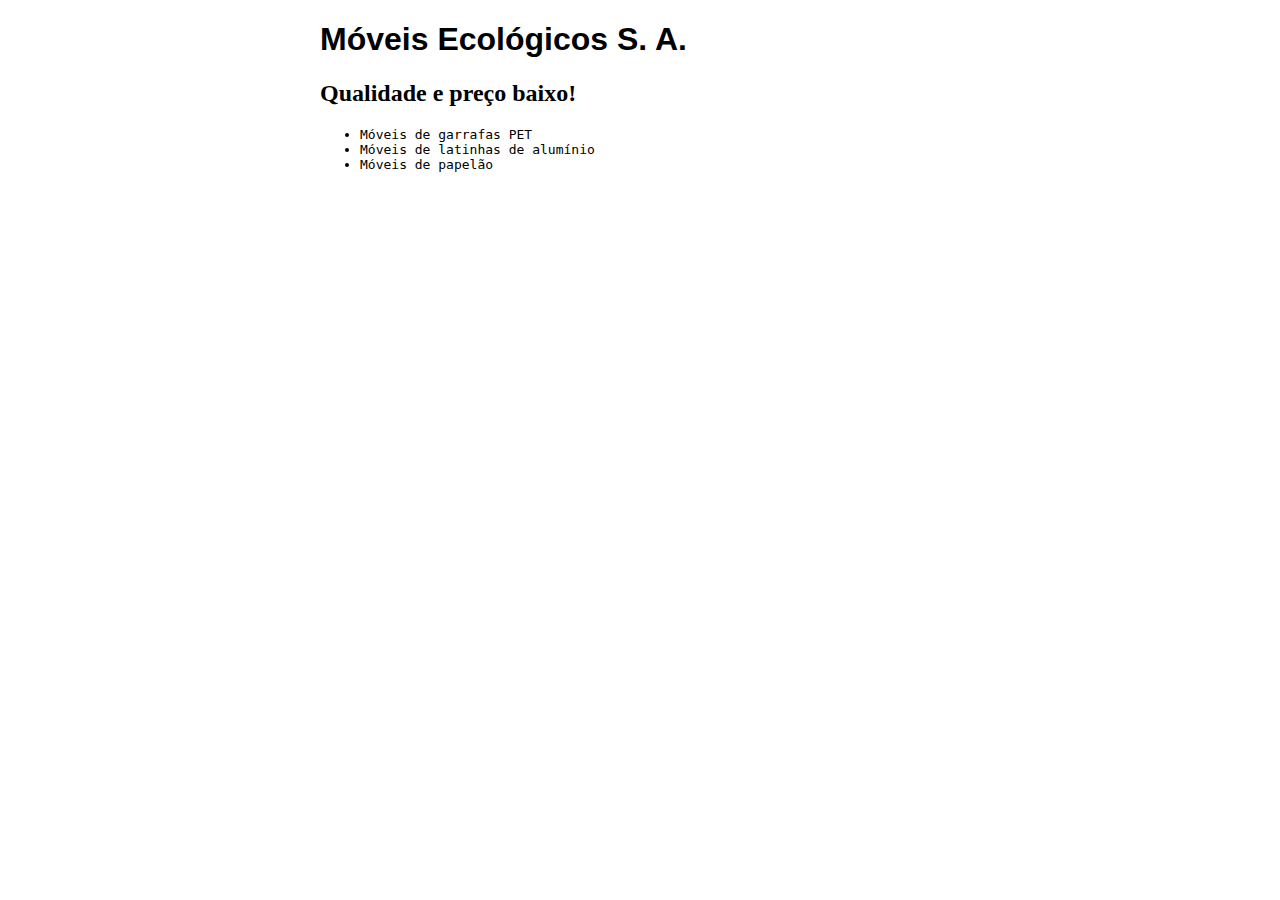
==== index.html @ a7259bd0 "Adicionado Banner ao abrir página" ====
<!DOCTYPE html>
<html>
<head>
<meta charset="utf-8" />
<title>Móveis Ecológicos</title>
<meta name="description" content="Móveis ecológicos">
<meta name="keywords" content="moveis ecologicos">
<link rel="stylesheet" href="estilos.css">
<script src="principal.js"></script>
</head>
<body onload="trocaBanner();">
<h1>Móveis Ecológicos S. A.</h1>
<h2 id="mensagem"></h2>

<ul>
<li>Móveis de garrafas PET</li>
<li>Móveis de latinhas de alumínio</li>
<li>Móveis de papelão</li>
</ul>
</body>
</html>
---- estilos.css ----
h1 {
font-family: sans-serif;
}
li {
font-family: monospace;
}
body {
width: 50%;
margin: auto;
}
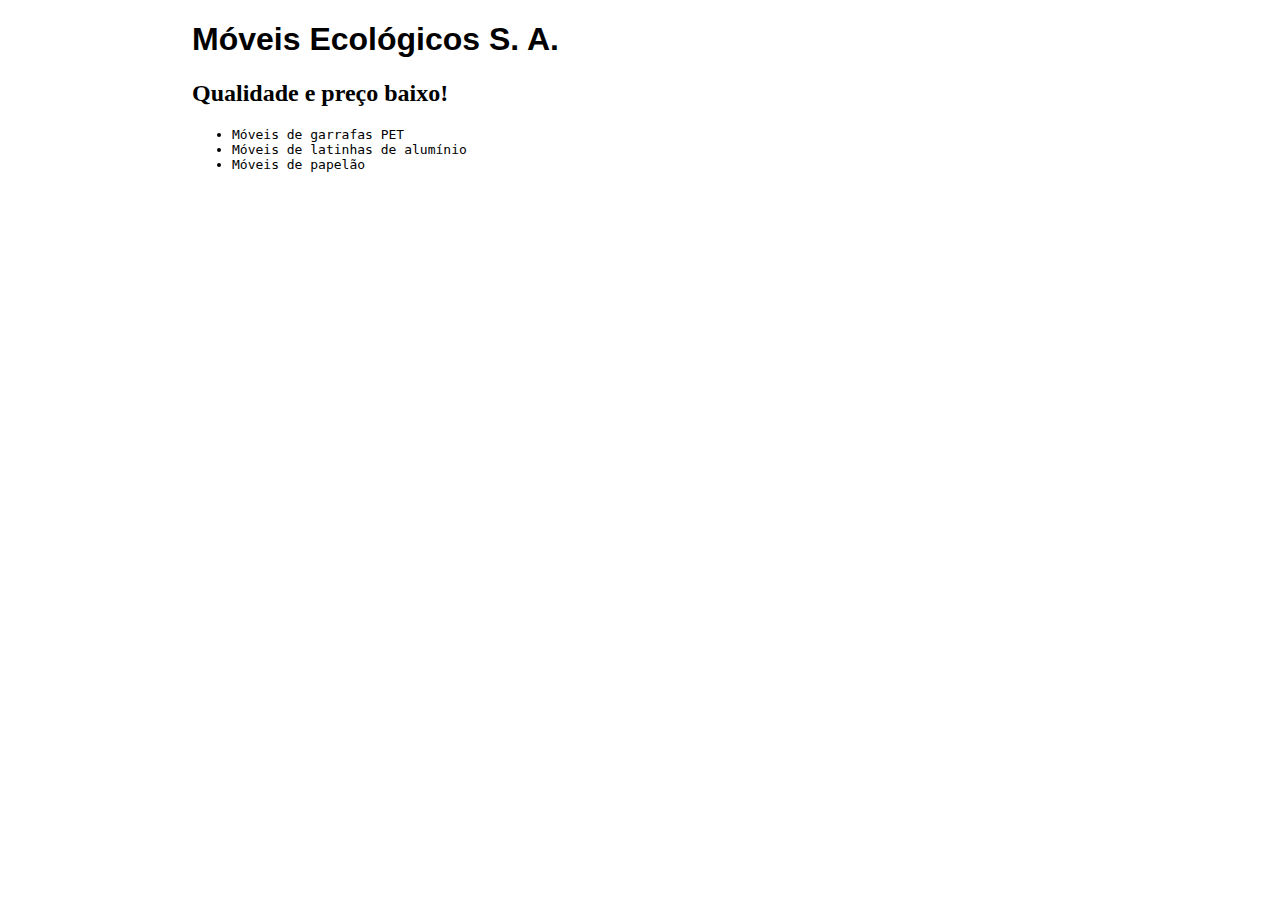
==== commit 397ec4d1: "Renomeado arquivo css para o padrão principal.css" ====
--- a/index.html
+++ b/index.html
@@ -5,7 +5,7 @@
 <title>Móveis Ecológicos</title>
 <meta name="description" content="Móveis ecológicos">
 <meta name="keywords" content="moveis ecologicos">
-<link rel="stylesheet" href="estilos.css">
+<link rel="stylesheet" href="principal.css">
 <script src="principal.js"></script>
 </head>
 <body onload="trocaBanner();">
--- a/principal.css
+++ b/principal.css
@@ -0,0 +1,10 @@
+h1 {
+font-family: sans-serif;
+}
+li {
+font-family: monospace;
+}
+body {
+width: 70%;
+margin: auto;
+}
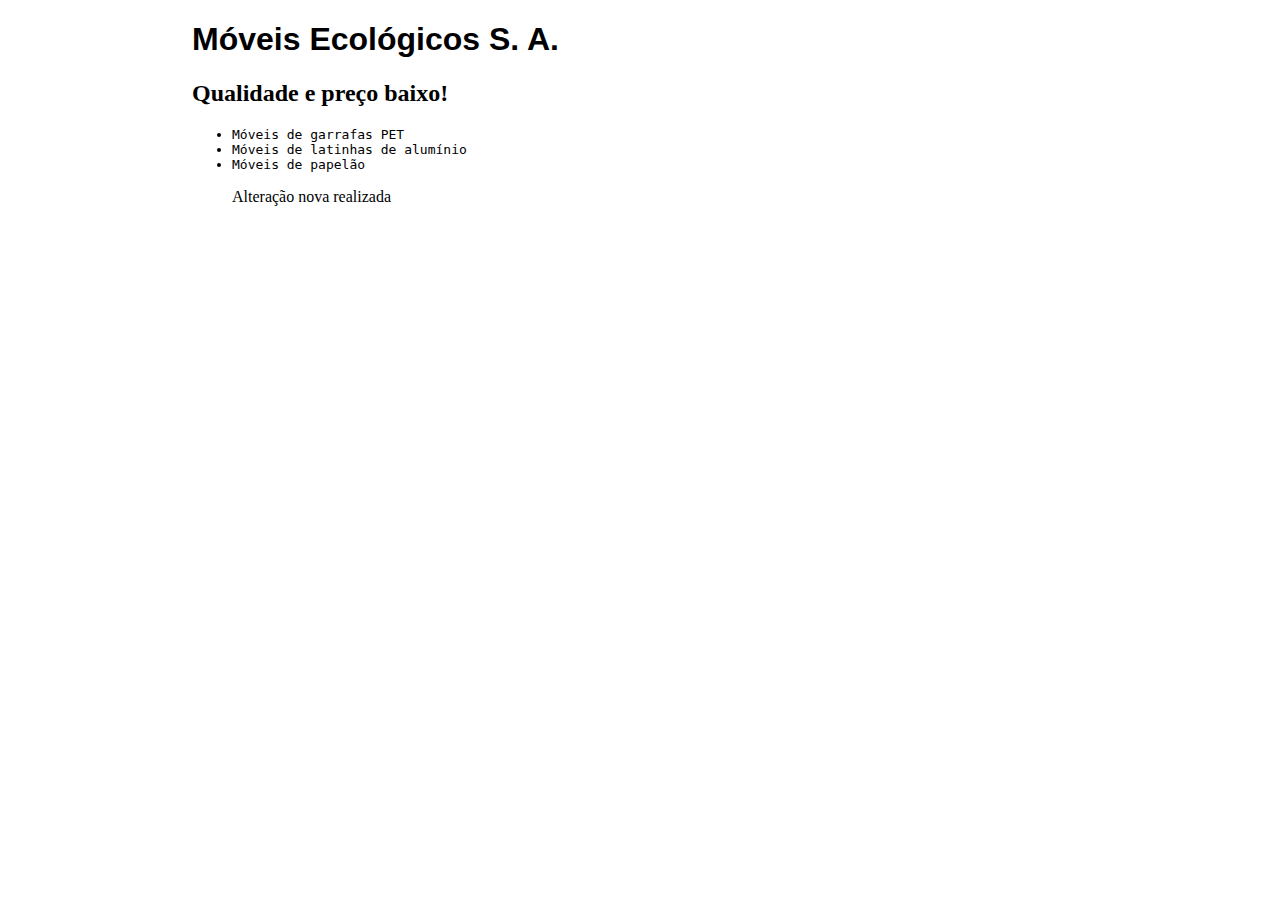
==== commit 8a2fe9fe: "Novo testo peculiar adicionado ao projeto" ====
--- a/index.html
+++ b/index.html
@@ -6,7 +6,7 @@
 <meta name="description" content="Móveis ecológicos">
 <meta name="keywords" content="moveis ecologicos">
 <link rel="stylesheet" href="principal.css">
-<script src="principal.js"></script>
+<script src="js/principal.js"></script>
 </head>
 <body onload="trocaBanner();">
 <h1>Móveis Ecológicos S. A.</h1>
@@ -16,6 +16,7 @@
 <li>Móveis de garrafas PET</li>
 <li>Móveis de latinhas de alumínio</li>
 <li>Móveis de papelão</li>
+<p>Alteração nova realizada<p>
 </ul>
 </body>
 </html>
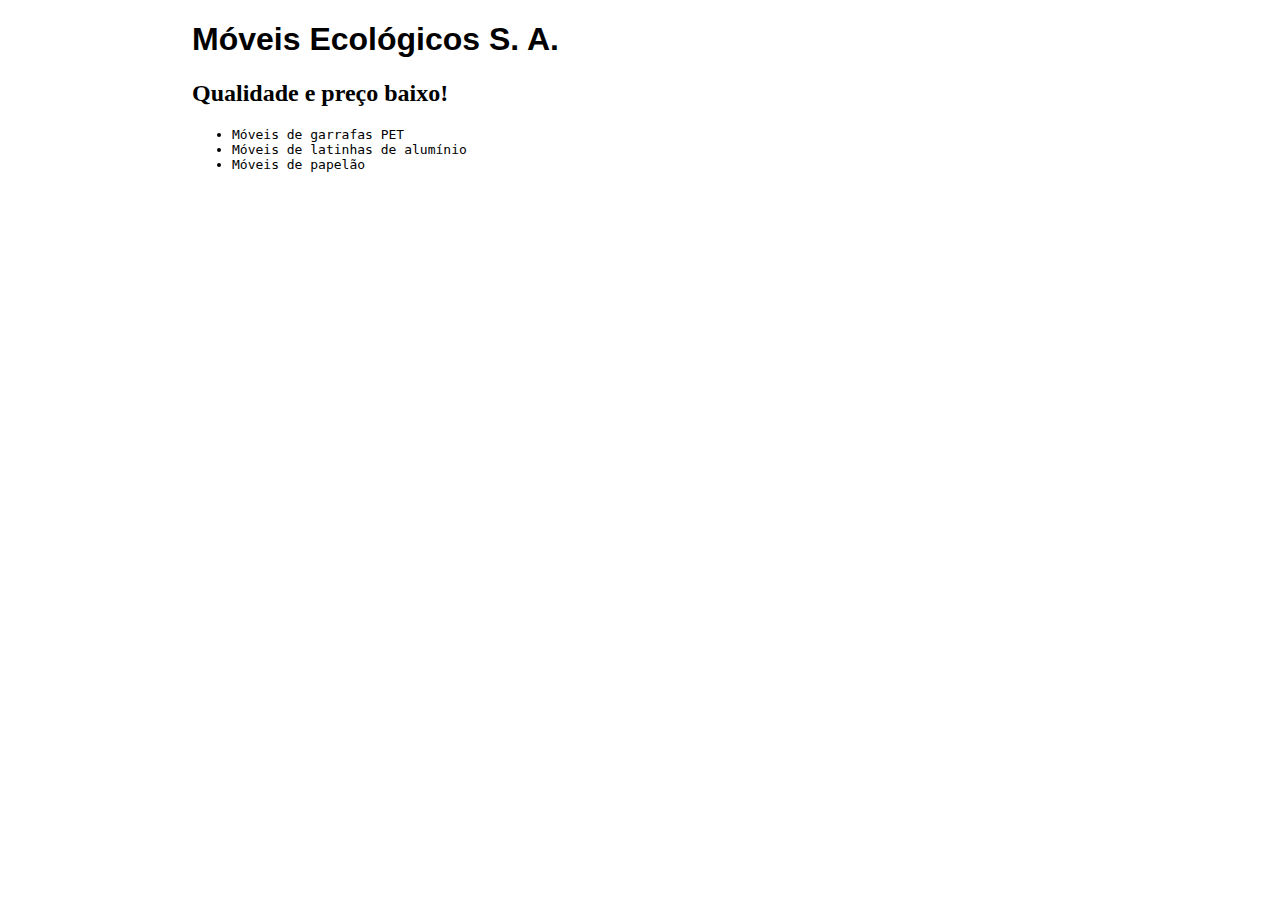
==== commit 23c6c27c: "Revert "Novo testo peculiar adicionado ao projeto"" ====
--- a/index.html
+++ b/index.html
@@ -16,7 +16,6 @@
 <li>Móveis de garrafas PET</li>
 <li>Móveis de latinhas de alumínio</li>
 <li>Móveis de papelão</li>
-<p>Alteração nova realizada<p>
 </ul>
 </body>
 </html>
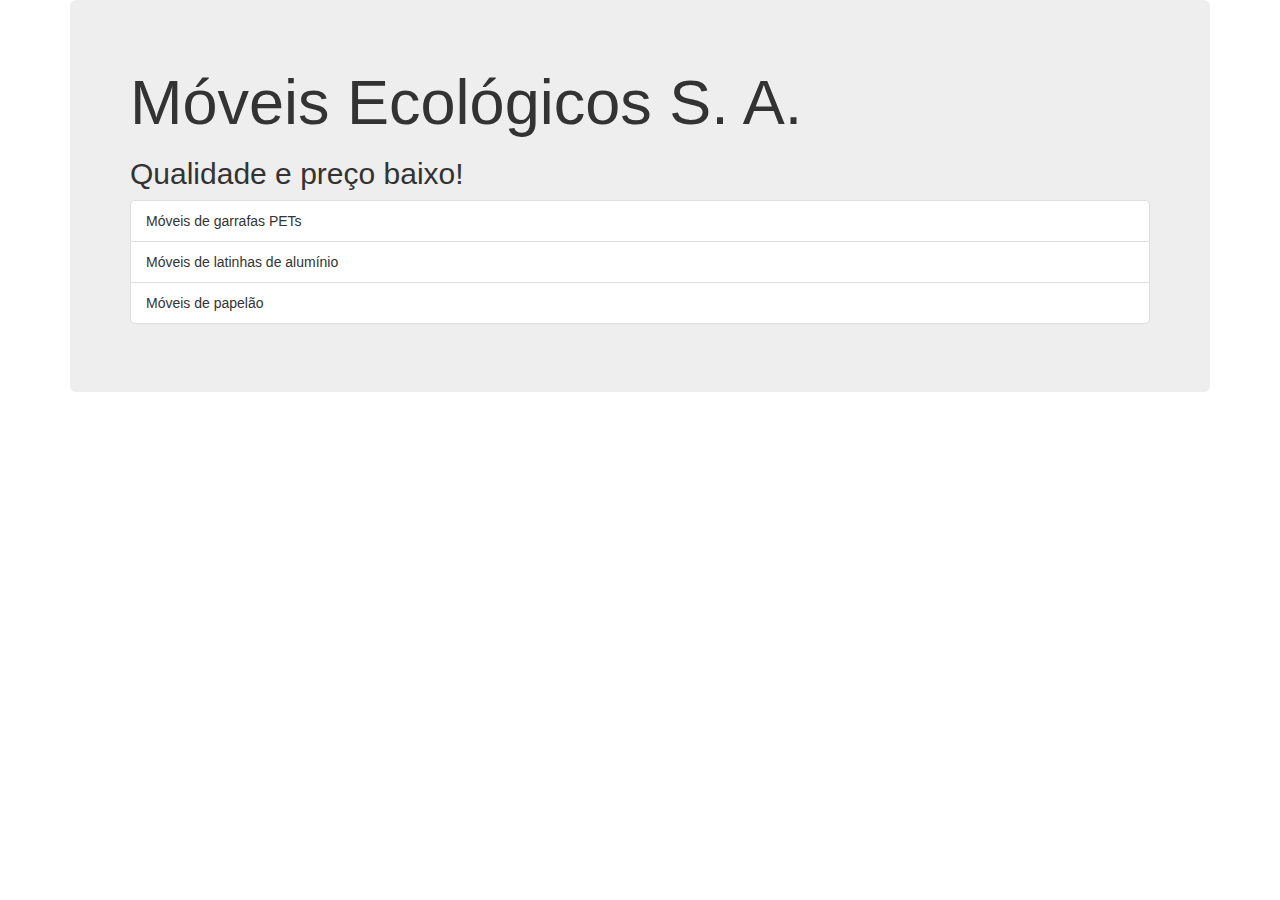
==== commit cece8c58: "Commit do novo design com bootstrap" ====
--- a/index.html
+++ b/index.html
@@ -1,21 +1,28 @@
+
 <!DOCTYPE html>
 <html>
-<head>
-<meta charset="utf-8" />
-<title>Móveis Ecológicos</title>
-<meta name="description" content="Móveis ecológicos">
-<meta name="keywords" content="moveis ecologicos">
-<link rel="stylesheet" href="principal.css">
-<script src="js/principal.js"></script>
-</head>
-<body onload="trocaBanner();">
-<h1>Móveis Ecológicos S. A.</h1>
-<h2 id="mensagem"></h2>
-
-<ul>
-<li>Móveis de garrafas PET</li>
-<li>Móveis de latinhas de alumínio</li>
-<li>Móveis de papelão</li>
-</ul>
-</body>
-</html>
+    <head>
+        <meta charset="utf-8" />
+        <meta name="description" content="Móveis ecológicos">
+        <meta name="keywords" content="moveis ecologicos">
+        <link rel="stylesheet" href="http://netdna.bootstrapcdn.com/bootstrap/3.1.1/css/bootstrap.min.css">
+        <title>Móveis Ecológicos</title>
+        <script src="js/principal.js"></script>
+    </head>
+    <body onload="trocaBanner();">
+        <div class="container">
+            <div class="jumbotron">
+                <h1>Móveis Ecológicos S. A.</h1>
+                <h2 id="mensagem"></h2>
+                <ul class="list-group">
+                    <li class="list-group-item">
+                        Móveis de garrafas PETs
+                    </li>
+                    <li class="list-group-item">
+                        Móveis de latinhas de alumínio
+                    </li>
+                    <li class="list-group-item">
+                        Móveis de papelão
+</li> </ul>
+            </div>
+        </div>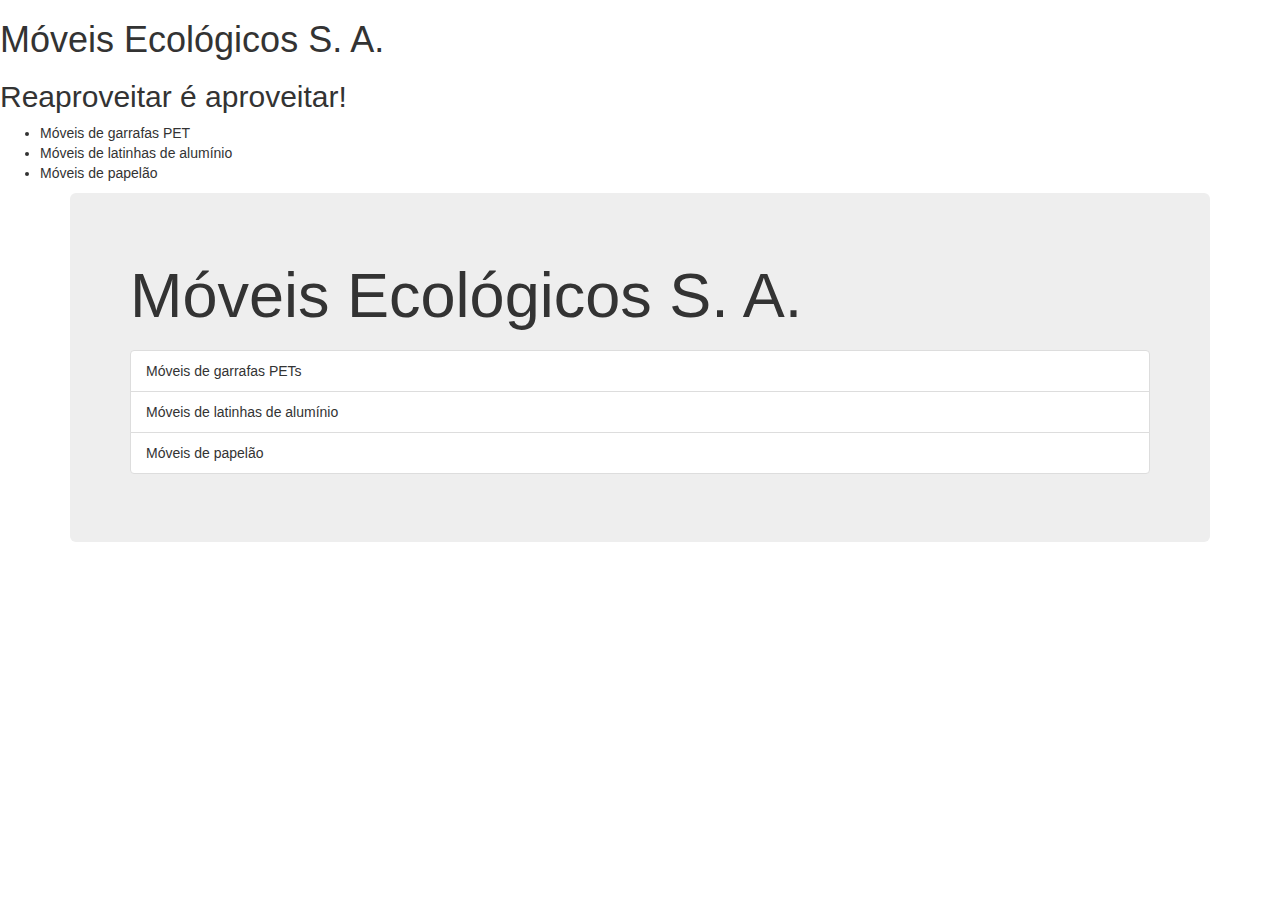
==== commit c1c45c5c: "Resolvendo conflito com arquivo index.html" ====
--- a/index.html
+++ b/index.html
@@ -1,5 +1,24 @@
 
 <!DOCTYPE html>
+<html>
+<head>
+<meta charset="utf-8" />
+<title>Móveis Ecológicos</title>
+<meta name="description" content="Móveis ecológicos">
+<meta name="keywords" content="moveis ecologicos">
+<link rel="stylesheet" href="principal.css">
+<script src="js/principal.js"></script>
+</head>
+<body onload="trocaBanner();">
+<h1>Móveis Ecológicos S. A.</h1>
+<h2 id="mensagem"></h2>
+
+<ul>
+<li>Móveis de garrafas PET</li>
+<li>Móveis de latinhas de alumínio</li>
+<li>Móveis de papelão</li>
+</ul>
+</body>
 <html>
     <head>
         <meta charset="utf-8" />
@@ -25,4 +44,5 @@
                         Móveis de papelão
 </li> </ul>
             </div>
-        </div>+        </div>
+</html>
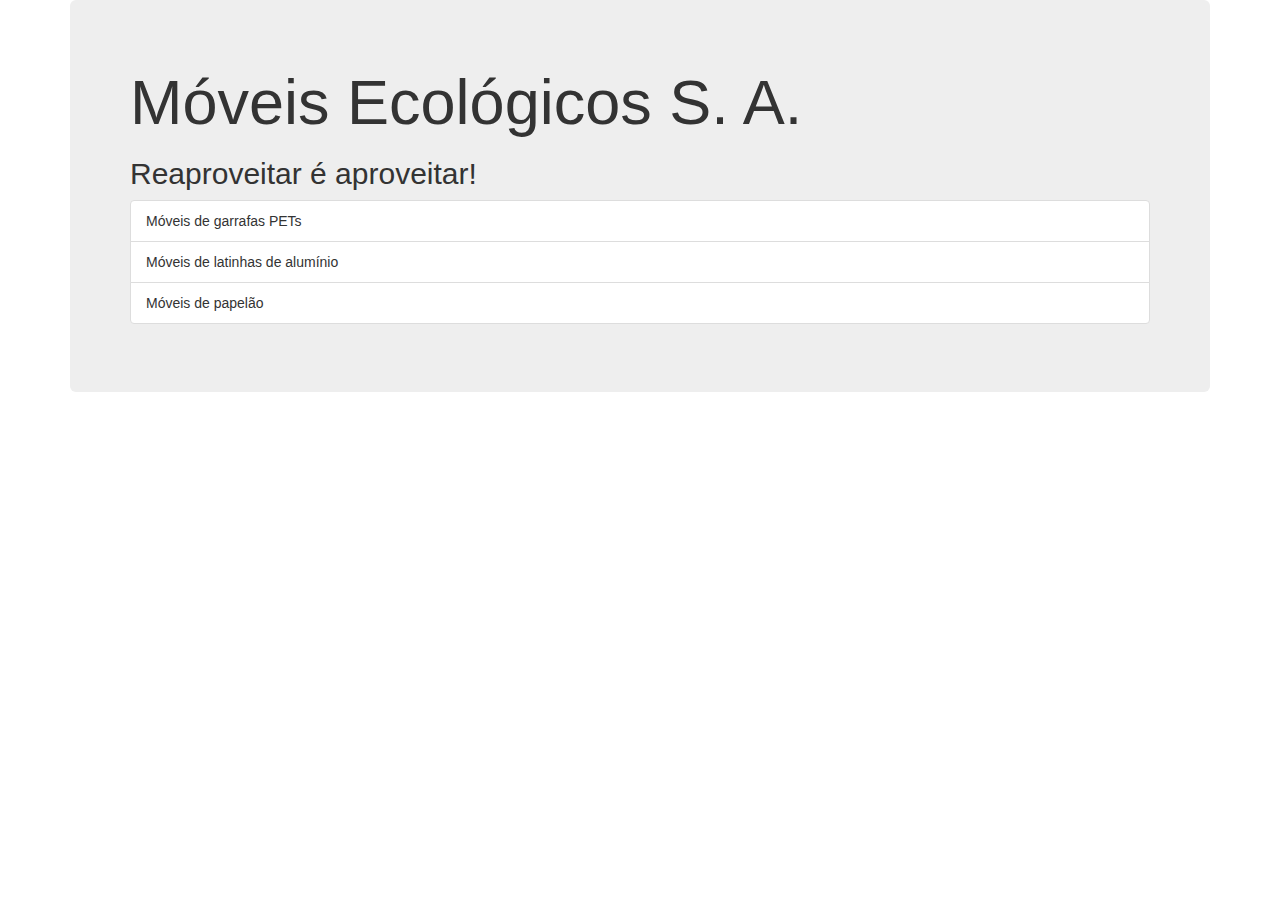
==== commit 56360d0d: "Resolvendo conflitos de merge de arquivo index.html" ====
--- a/index.html
+++ b/index.html
@@ -9,16 +9,6 @@
 <link rel="stylesheet" href="principal.css">
 <script src="js/principal.js"></script>
 </head>
-<body onload="trocaBanner();">
-<h1>Móveis Ecológicos S. A.</h1>
-<h2 id="mensagem"></h2>
-
-<ul>
-<li>Móveis de garrafas PET</li>
-<li>Móveis de latinhas de alumínio</li>
-<li>Móveis de papelão</li>
-</ul>
-</body>
 <html>
     <head>
         <meta charset="utf-8" />
